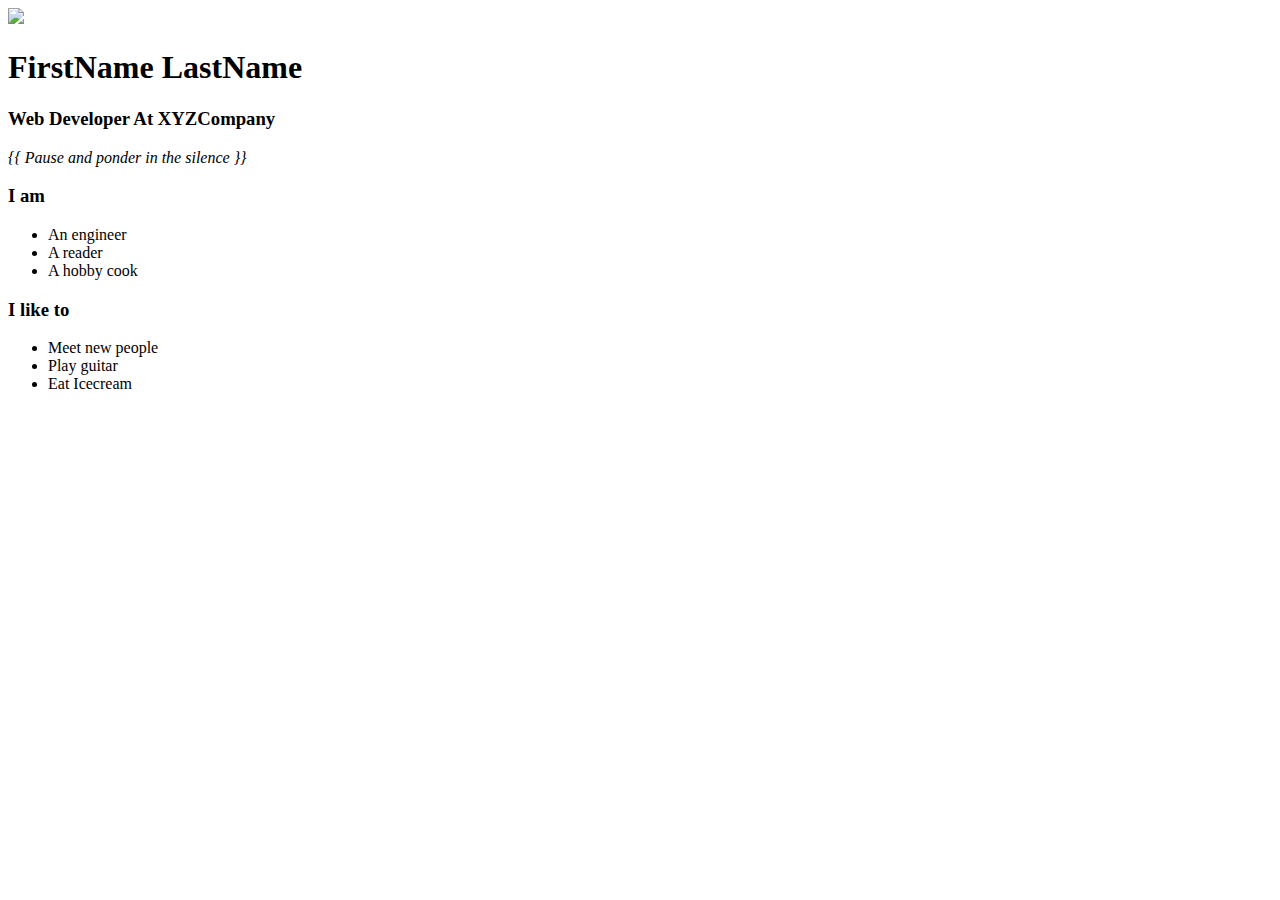
==== index.html @ 182fbb9b "index.html updated" ====
<!DOCTYPE html>
<html>


    <head>
        <title>My Portfolio</title>
    </head>


    <body>


        <div>
            <img src="https://placehold.co/150" />
            <h1>FirstName LastName</h1>
            <h3>Web Developer At XYZCompany</h3>
            <p> <i> {{ Pause and ponder in the silence }} </i> </p>
        </div>
        

        <div>            
            <div>
                <h3>I am</h3>
                <ul>
                <li>An engineer</li>
                <li>A reader</li>
                <li>A hobby cook</li>
                </ul>
            </div>
            <div>
                <h3>I like to</h3>
                <ul>
                <li>Meet new people</li>
                <li>Play guitar</li>
                <li>Eat Icecream</li>
                </ul>
            </div>
        </div>


        




    </body>
</html>
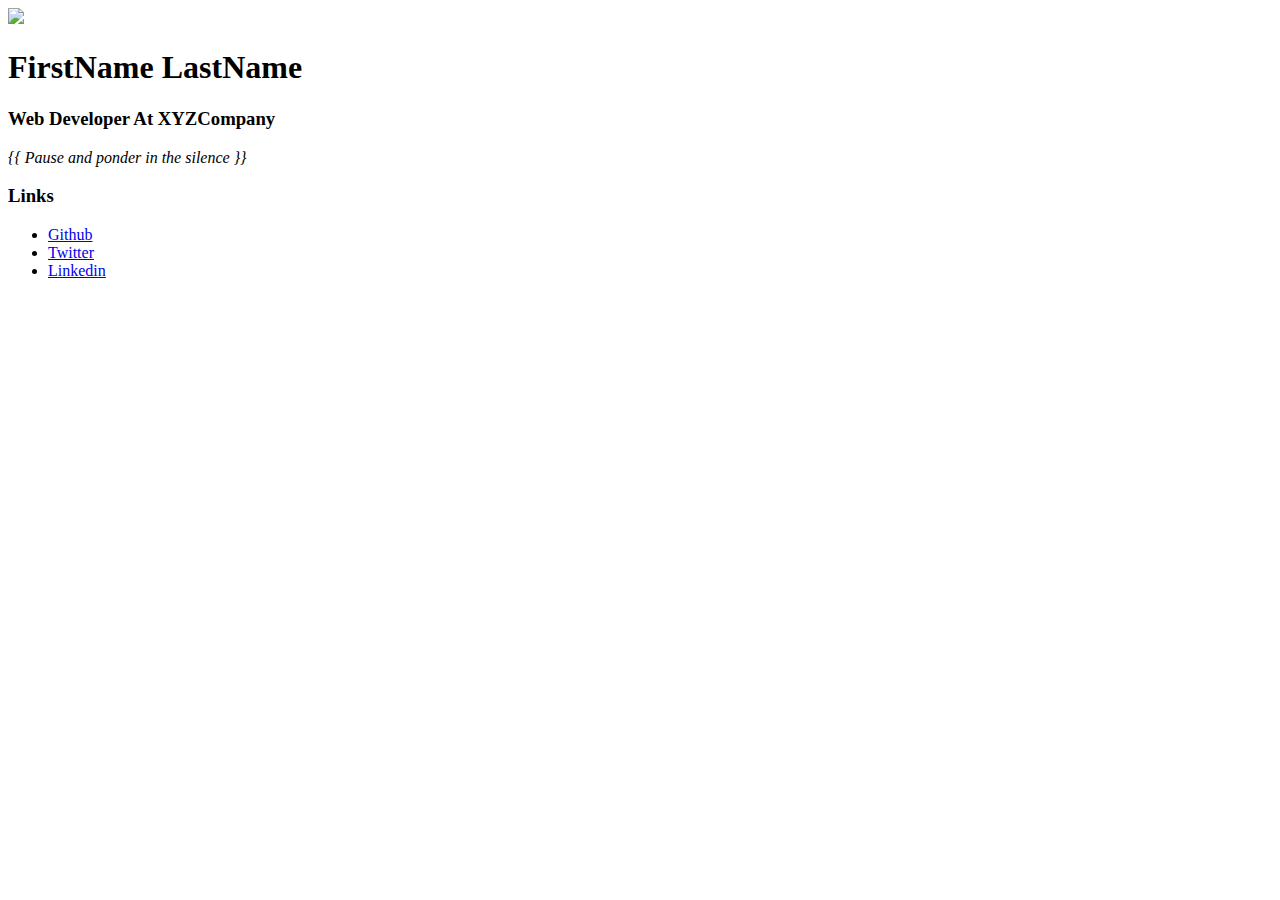
==== commit ffb11fe8: "done" ====
--- a/index.html
+++ b/index.html
@@ -1,47 +1,30 @@
 <!DOCTYPE html>
-<html>
+<html lang="en">
+<head>
+    <meta charset="UTF-8">
+    <meta name="viewport" content="width=device-width, initial-scale=1.0">
+    <title>Portfolio</title>
+</head>
+<div>
+    <img src="https://placehold.co/150" />
+    <h1>FirstName LastName</h1>
+    <h3>Web Developer At XYZCompany</h3>
+    <p> <i> {{ Pause and ponder in the silence }} </i> </p>
+</div>
 
+<div>
+    <h3>Links</h3>
+    <ul>
+      <li>
+        <a href="https://github.com/<user>">Github</a>
+      </li>
+      <li>
+        <a href="https://twitter.com/<user>">Twitter</a>
+      </li>
+      <li>
+        <a href="https://linkedin.com/in/<user>">Linkedin</a>
+      </li>
+    </ul>
+</div>
 
-    <head>
-        <title>My Portfolio</title>
-    </head>
-
-
-    <body>
-
-
-        <div>
-            <img src="https://placehold.co/150" />
-            <h1>FirstName LastName</h1>
-            <h3>Web Developer At XYZCompany</h3>
-            <p> <i> {{ Pause and ponder in the silence }} </i> </p>
-        </div>
-        
-
-        <div>            
-            <div>
-                <h3>I am</h3>
-                <ul>
-                <li>An engineer</li>
-                <li>A reader</li>
-                <li>A hobby cook</li>
-                </ul>
-            </div>
-            <div>
-                <h3>I like to</h3>
-                <ul>
-                <li>Meet new people</li>
-                <li>Play guitar</li>
-                <li>Eat Icecream</li>
-                </ul>
-            </div>
-        </div>
-
-
-        
-
-
-
-
-    </body>
-</html>
+</html>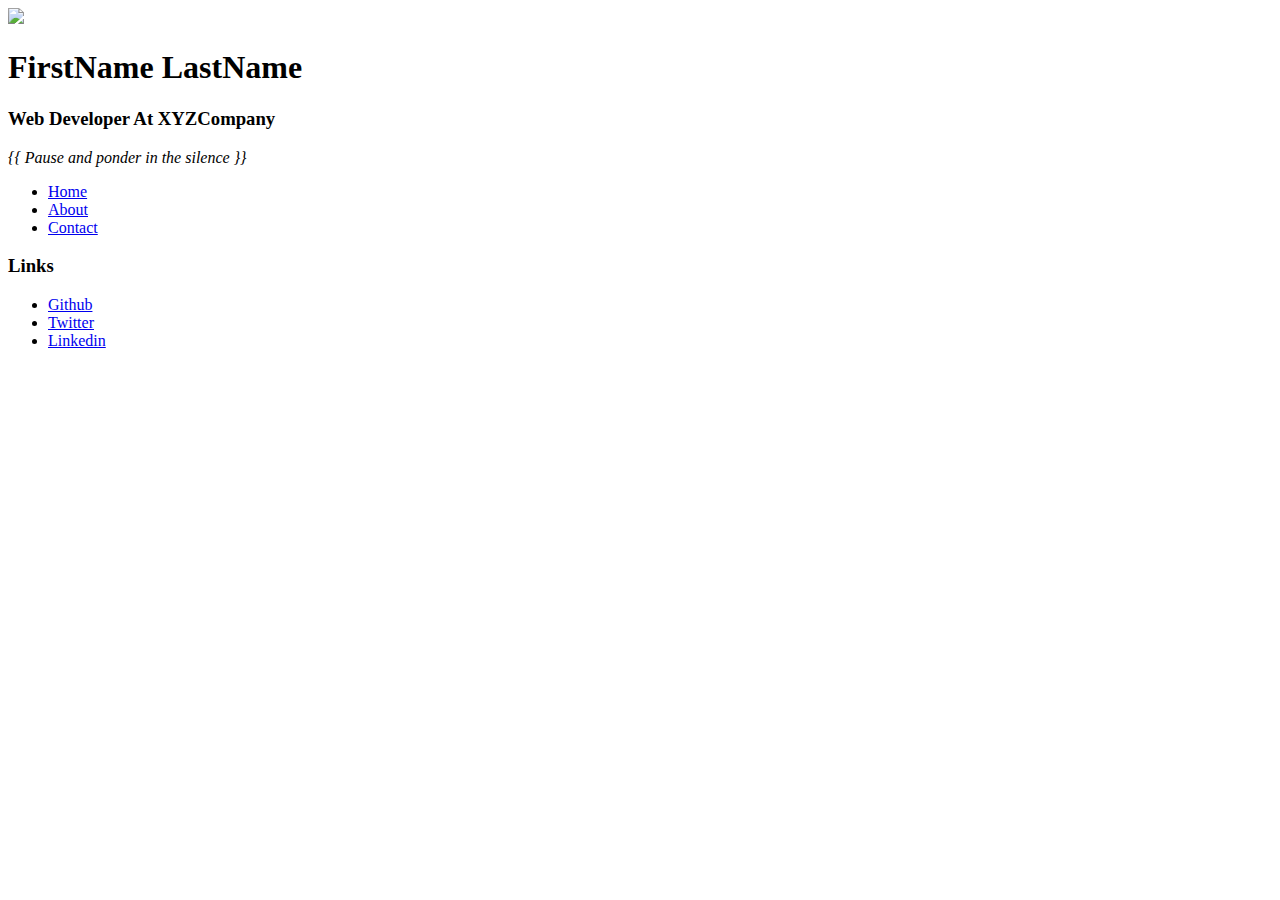
==== commit aa8e872d: "navbar added" ====
--- a/index.html
+++ b/index.html
@@ -13,6 +13,15 @@
 </div>
 
 <div>
+
+    <nav>
+        <ul>
+            <li><a href="index.html">Home</a></li>
+            <li><a href="about.html">About</a></li>
+            <li><a href="contact.html">Contact</a></li>
+        </ul>
+    </nav>
+
     <h3>Links</h3>
     <ul>
       <li>
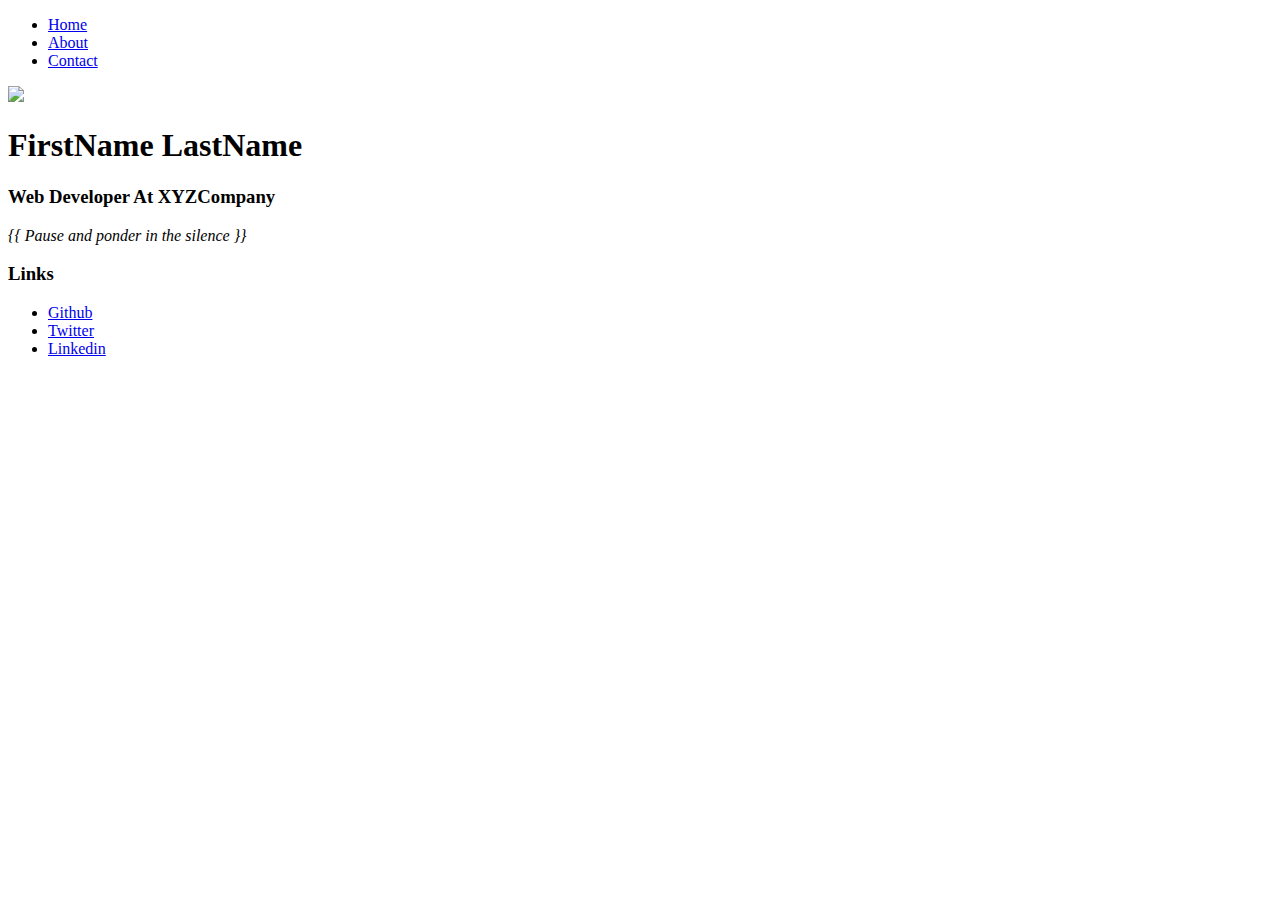
==== commit 92db5aca: "navbar added" ====
--- a/index.html
+++ b/index.html
@@ -5,6 +5,15 @@
     <meta name="viewport" content="width=device-width, initial-scale=1.0">
     <title>Portfolio</title>
 </head>
+
+<nav>
+    <ul>
+        <li><a href="index.html">Home</a></li>
+        <li><a href="about.html">About</a></li>
+        <li><a href="contact.html">Contact</a></li>
+    </ul>
+</nav>
+
 <div>
     <img src="https://placehold.co/150" />
     <h1>FirstName LastName</h1>
@@ -13,14 +22,6 @@
 </div>
 
 <div>
-
-    <nav>
-        <ul>
-            <li><a href="index.html">Home</a></li>
-            <li><a href="about.html">About</a></li>
-            <li><a href="contact.html">Contact</a></li>
-        </ul>
-    </nav>
 
     <h3>Links</h3>
     <ul>
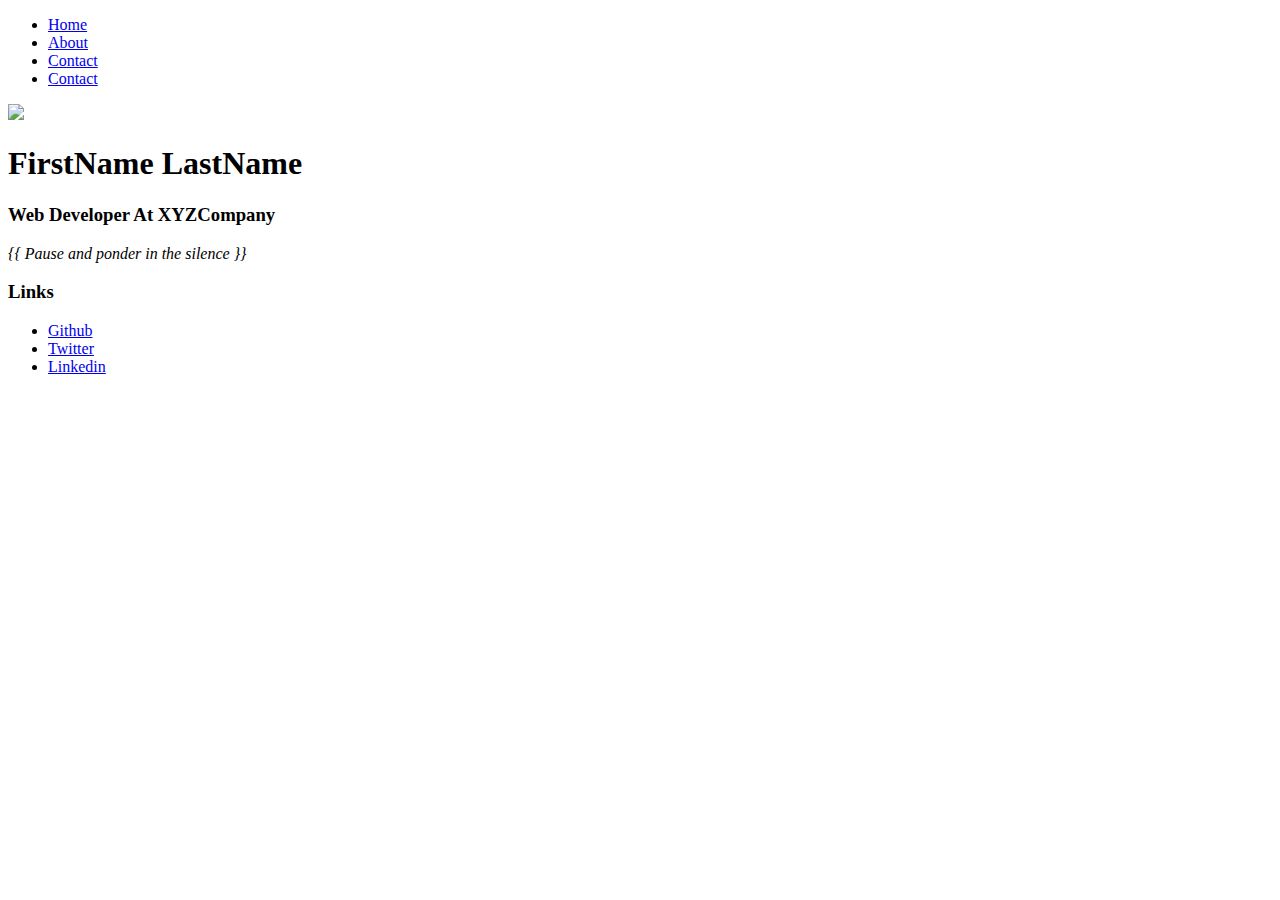
==== commit 9dc93aba: "navbar added" ====
--- a/index.html
+++ b/index.html
@@ -11,6 +11,7 @@
         <li><a href="index.html">Home</a></li>
         <li><a href="about.html">About</a></li>
         <li><a href="contact.html">Contact</a></li>
+        <li><a href="portfolio.html">Contact</a></li>
     </ul>
 </nav>
 
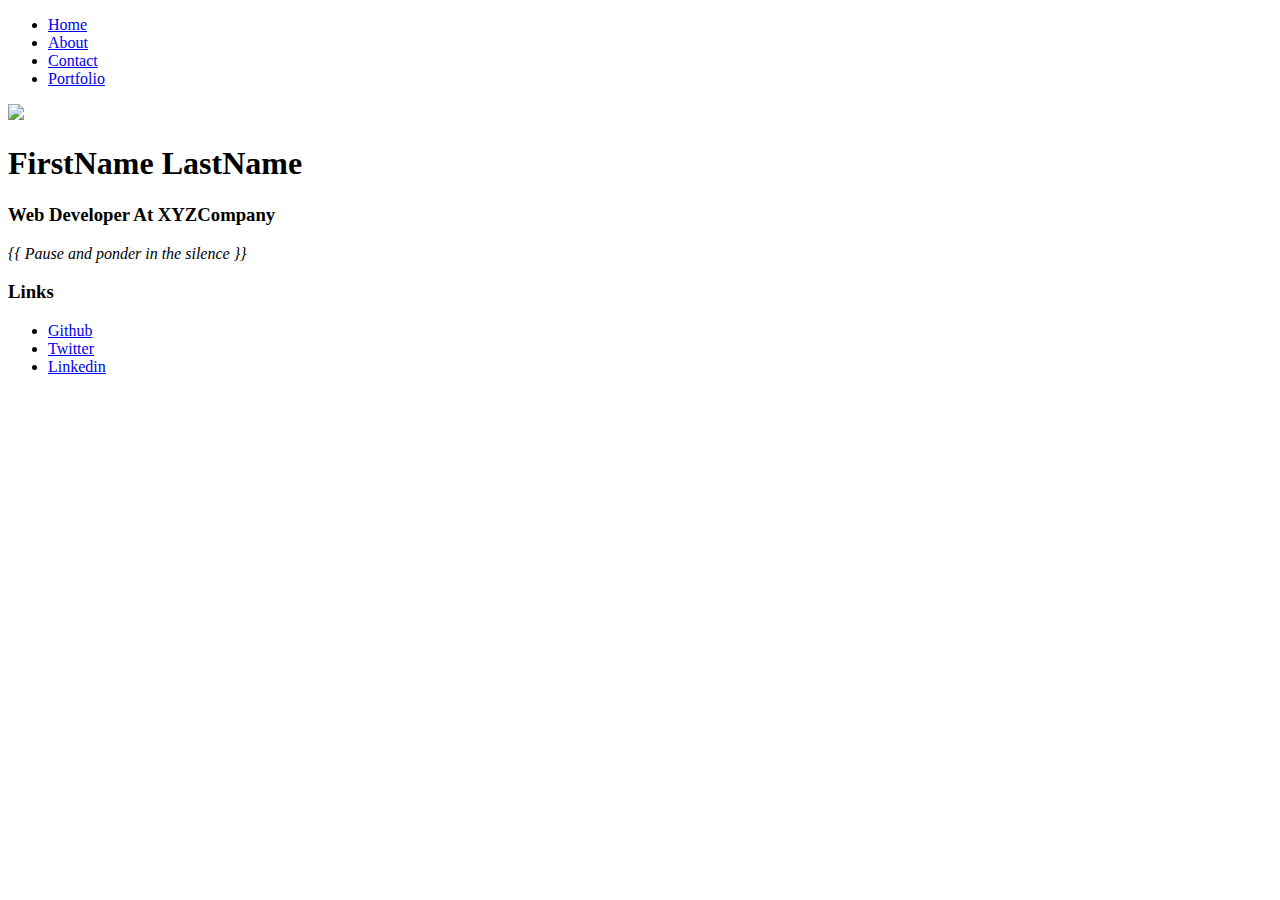
==== commit cc47cb64: "navbar added" ====
--- a/index.html
+++ b/index.html
@@ -11,7 +11,7 @@
         <li><a href="index.html">Home</a></li>
         <li><a href="about.html">About</a></li>
         <li><a href="contact.html">Contact</a></li>
-        <li><a href="portfolio.html">Contact</a></li>
+        <li><a href="portfolio.html">Portfolio</a></li>
     </ul>
 </nav>
 
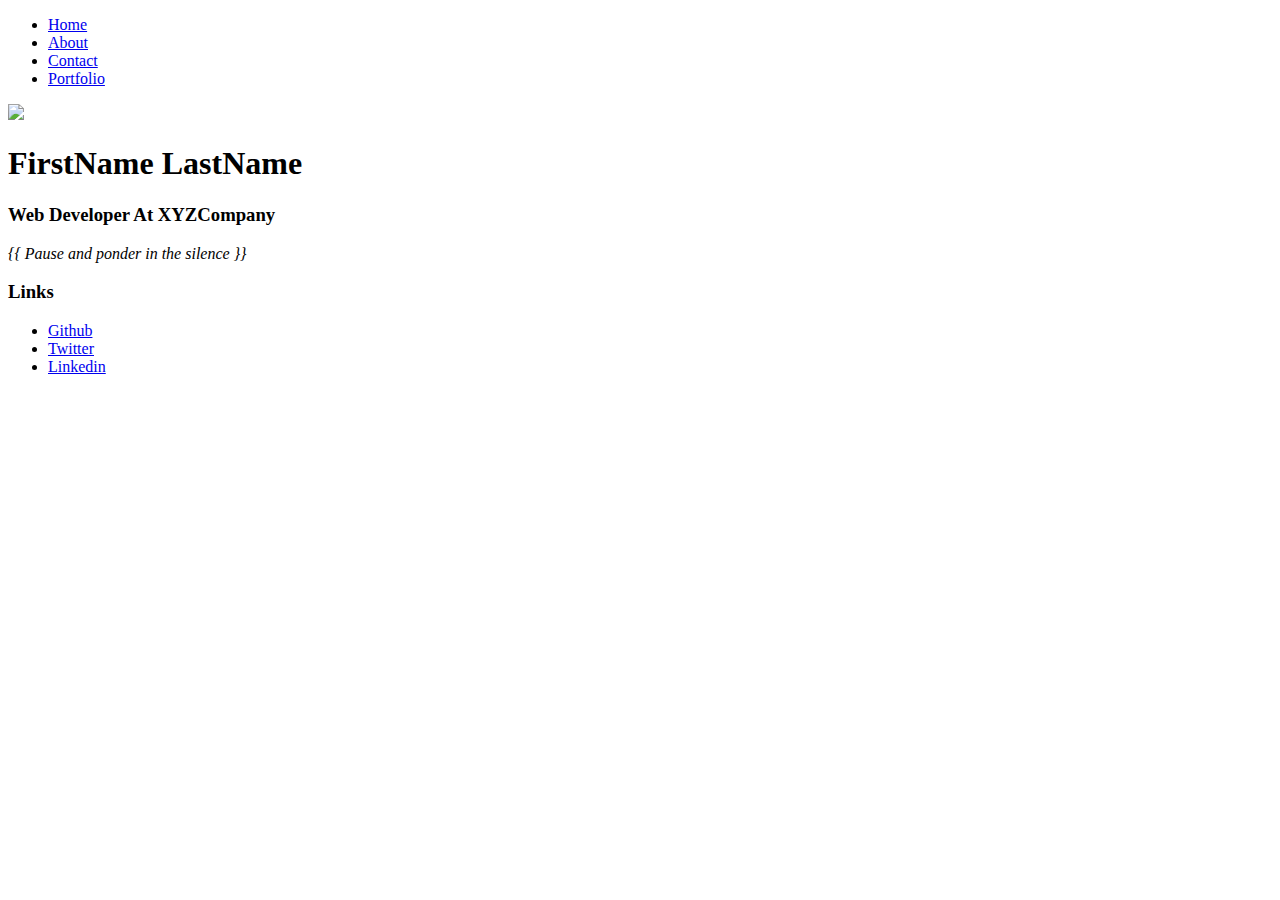
==== commit aee39324: "done" ====
--- a/index.html
+++ b/index.html
@@ -6,7 +6,7 @@
     <title>Portfolio</title>
 </head>
 
-<nav>
+<nav class="project-container" >
     <ul>
         <li><a href="index.html">Home</a></li>
         <li><a href="about.html">About</a></li>
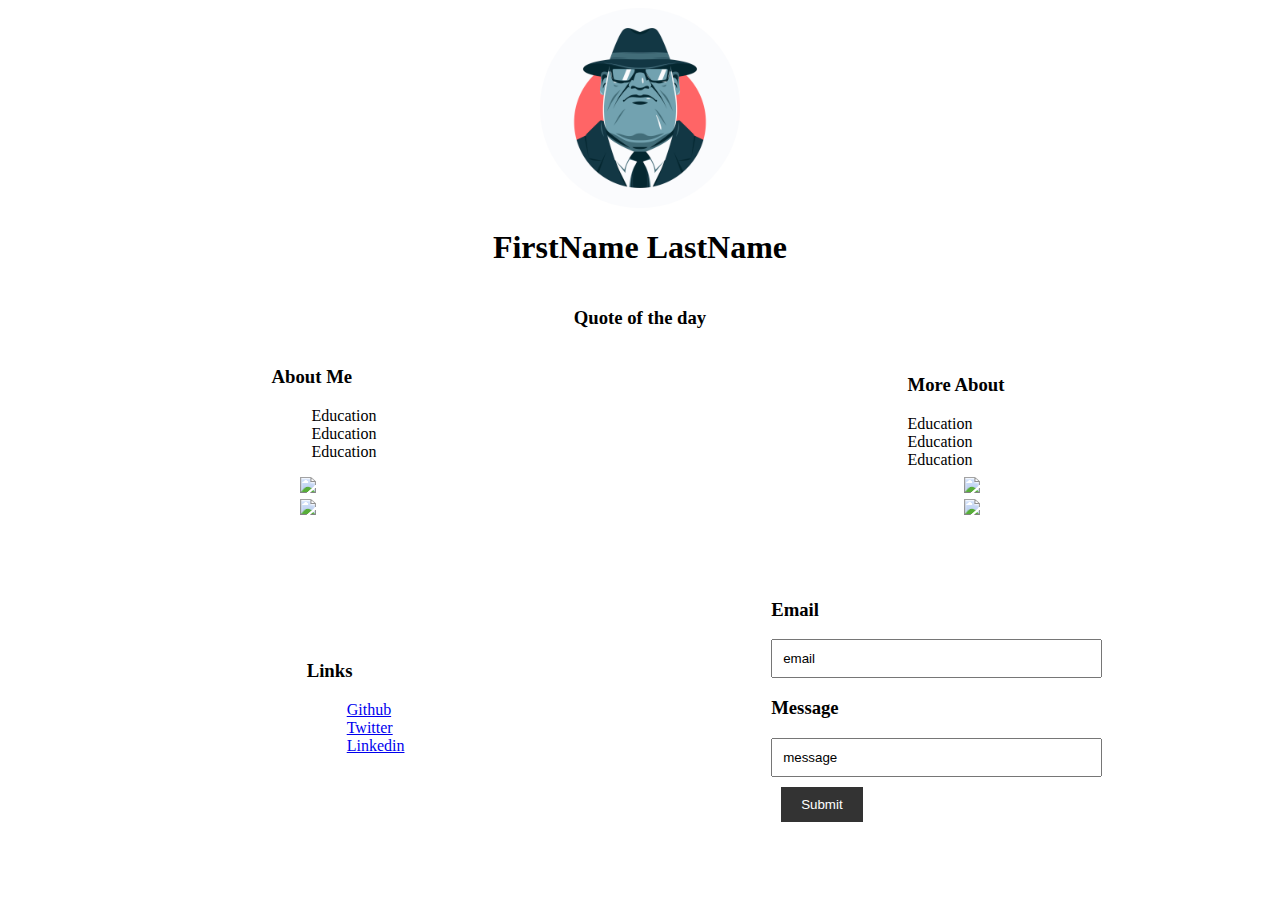
==== commit faa46841: "hayder" ====
--- a/index.html
+++ b/index.html
@@ -1,41 +1,79 @@
 <!DOCTYPE html>
 <html lang="en">
-<head>
-    <meta charset="UTF-8">
-    <meta name="viewport" content="width=device-width, initial-scale=1.0">
+  <head>
+    <meta charset="UTF-8" />
+    <meta name="viewport" content="width=device-width, initial-scale=1.0" />
     <title>Portfolio</title>
-</head>
+    <link rel="stylesheet" href="style.css" />
+  </head>
+  <body>
+    <div>
+      <div class="centered">
+        <img src="./3551911.jpg" />
+        <h1>FirstName LastName</h1>
+        <h3>Quote of the day</h3>
+      </div>
 
-<nav class="project-container" >
-    <ul>
-        <li><a href="index.html">Home</a></li>
-        <li><a href="about.html">About</a></li>
-        <li><a href="contact.html">Contact</a></li>
-        <li><a href="portfolio.html">Portfolio</a></li>
-    </ul>
-</nav>
+      <div class="about">
+        <div class="about1">
+          <h3>About Me</h3>
+          <ul>
+            <li>Education</li>
+            <li>Education</li>
+            <li>Education</li>
+          </ul>
+        </div>
+        <div class="more">
+          <h3>More About</h3>
 
-<div>
-    <img src="https://placehold.co/150" />
-    <h1>FirstName LastName</h1>
-    <h3>Web Developer At XYZCompany</h3>
-    <p> <i> {{ Pause and ponder in the silence }} </i> </p>
-</div>
+          <li>Education</li>
+          <li>Education</li>
+          <li>Education</li>
+        </div>
+      </div>
+      <div class="project-container">
+        <div class="image-hold">
+          <img src="https://placehold.co/300" />
+        </div>
+        <div class="image-hold">
+          <img src="https://placehold.co/300" />
+        </div>
+        <div class="image-hold">
+          <img src="https://placehold.co/300" />
+        </div>
+        <div class="image-hold">
+          <img src="https://placehold.co/300" />
+        </div>
+      </div>
 
-<div>
-
-    <h3>Links</h3>
-    <ul>
-      <li>
-        <a href="https://github.com/<user>">Github</a>
-      </li>
-      <li>
-        <a href="https://twitter.com/<user>">Twitter</a>
-      </li>
-      <li>
-        <a href="https://linkedin.com/in/<user>">Linkedin</a>
-      </li>
-    </ul>
-</div>
-
-</html>+      <div class="holder">
+        <div>
+          <h3>Links</h3>
+          <ul>
+            <li>
+              <a href="https://github.com/<user>">Github</a>
+            </li>
+            <li>
+              <a href="https://twitter.com/<user>">Twitter</a>
+            </li>
+            <li>
+              <a href="https://linkedin.com/in/<user>">Linkedin</a>
+            </li>
+          </ul>
+        </div>
+        <div class="get">
+          <div>
+            <h3>Email</h3>
+            <input type="email" value="email" />
+          </div>
+          <div>
+            <h3>Message</h3>
+            <input type="email" value="message" />
+            <button>Submit</button>
+          </div>
+        </div>
+       
+      </div>
+    </div>
+  </body>
+</html>
--- a/style.css
+++ b/style.css
@@ -0,0 +1,60 @@
+
+li {
+   list-style: none;
+   text-decoration: none;
+   
+}
+ul{
+    text-decoration: none;
+}
+.navbar {
+    display: flex;
+    justify-content: space-between;
+    align-items: center;
+}
+.centered{
+    display: flex;
+    justify-content: center;
+    align-items: center;
+    flex-direction: column;
+
+}
+
+.about{
+    display: grid;
+    grid-template-columns: repeat(2,1fr);
+    place-items: center;
+}
+
+.project-container{
+    display: grid;
+    grid-template-columns: repeat(2 , 1fr);
+    place-items: center;
+    gap: 5% ;
+}
+
+.holder{
+    display: grid;
+    grid-template-columns: repeat(2 , 1fr);
+    place-items: center;
+    padding: 5%;
+}
+
+.centered img{
+    border-radius: 50%;
+    width: 200px;
+}
+
+.holder button {
+    margin: 10px;
+    padding: 10px 20px;
+    background-color: #333;
+    color: #fff;
+    border: none;
+    cursor: pointer;
+}
+
+.holder input{
+    padding: 10px;
+    width: 100%;
+}